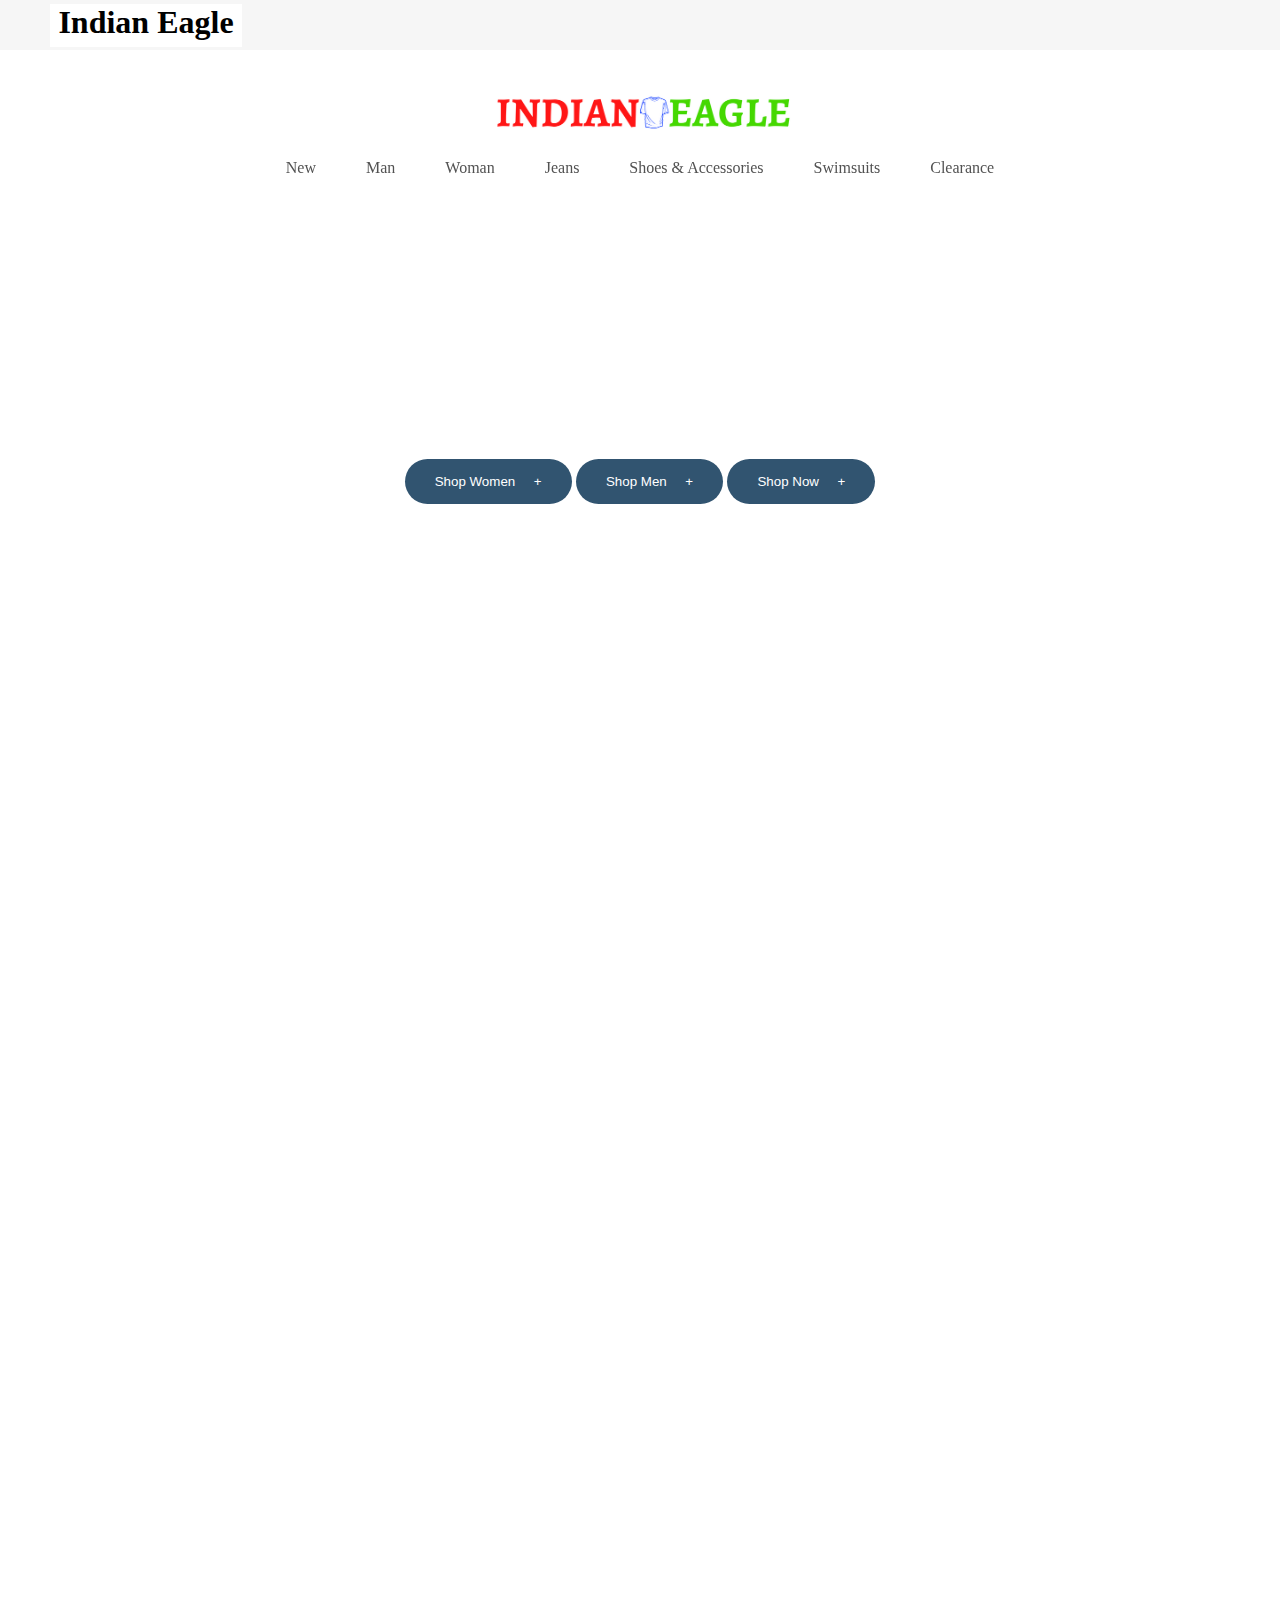
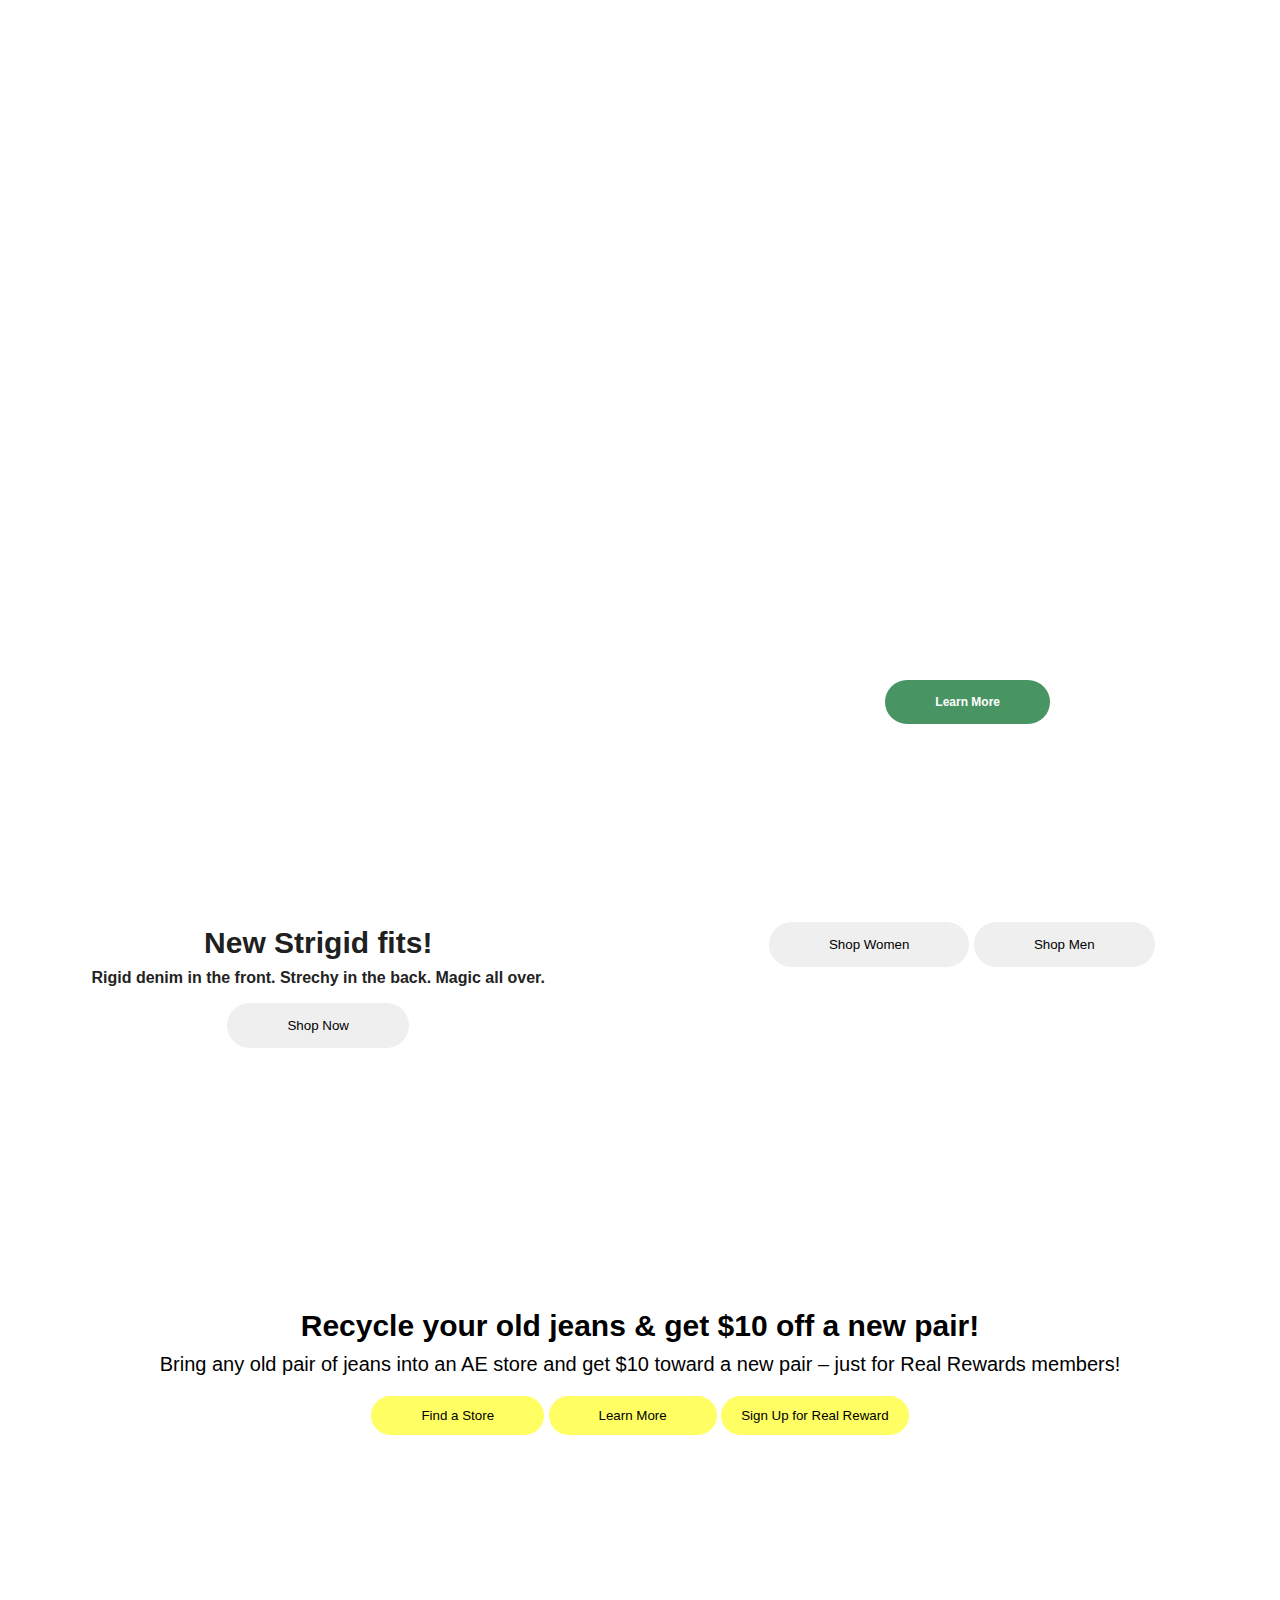
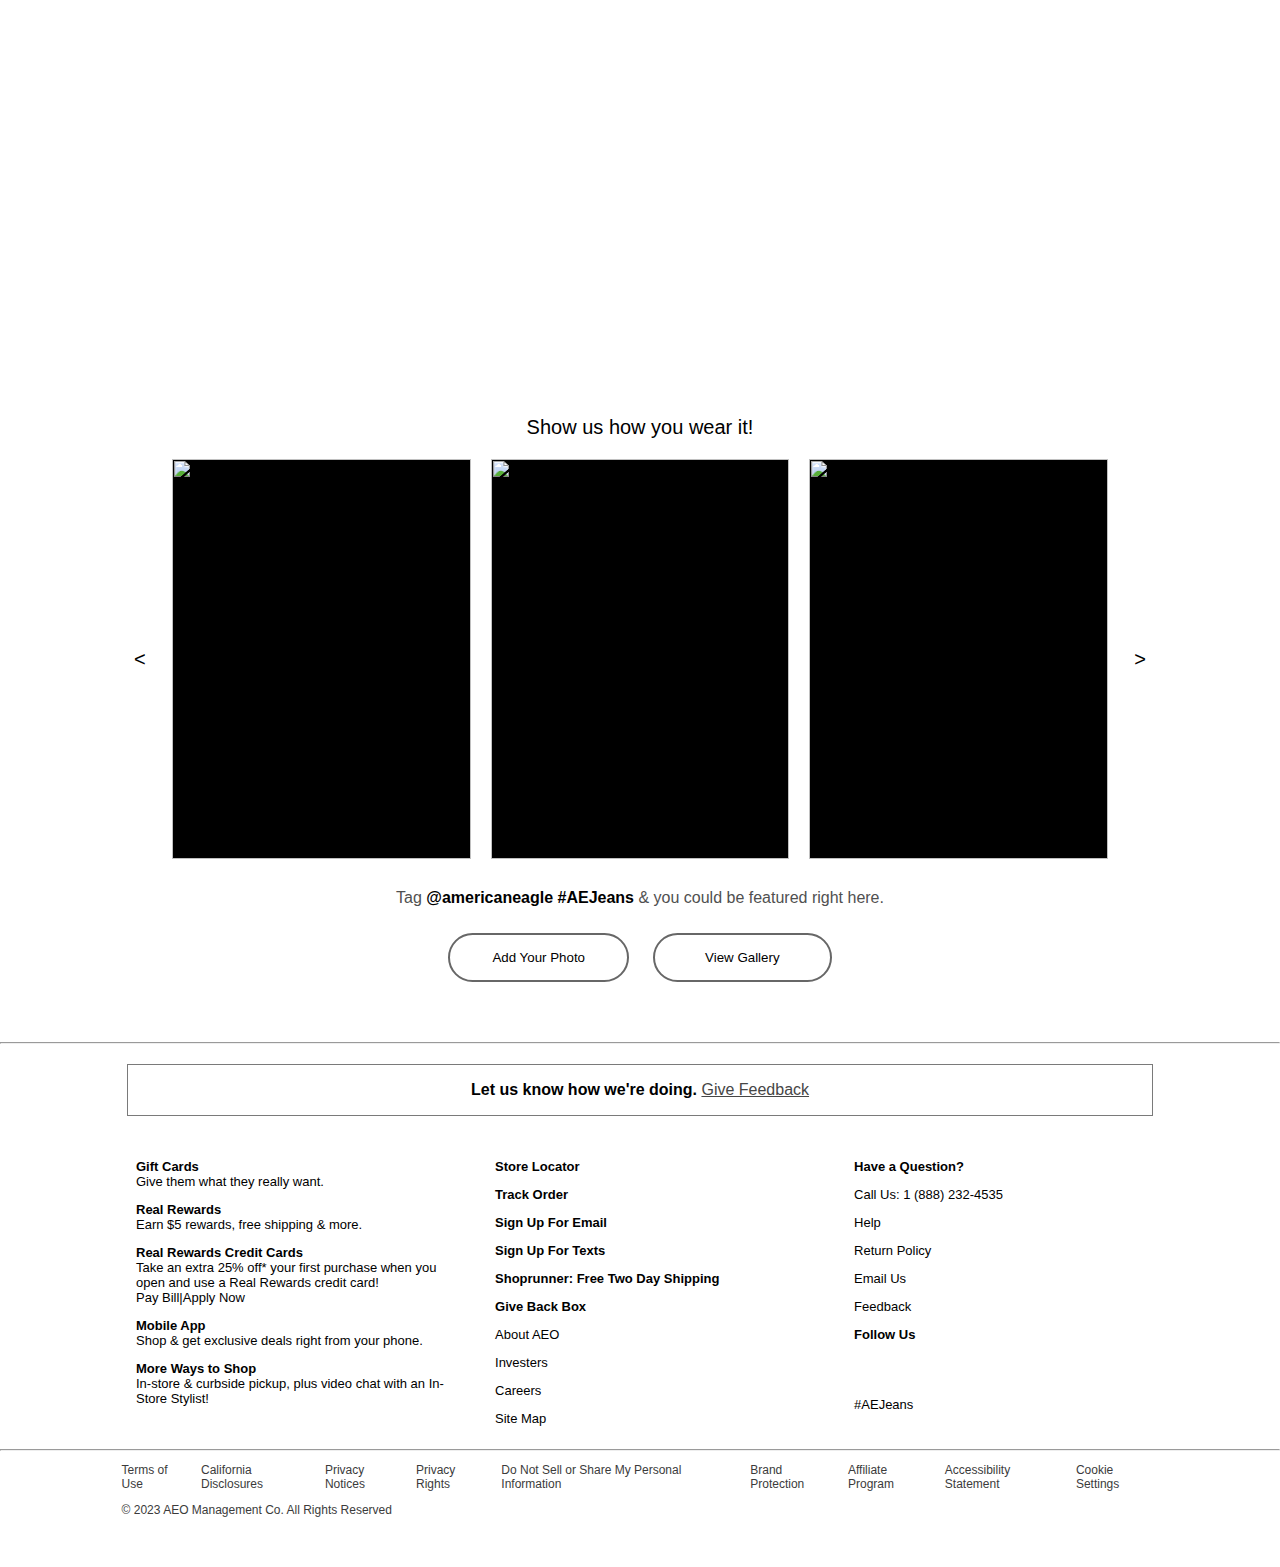
==== homepage/homepage.html @ 9956ce58 "home page" ====
<!DOCTYPE html>
<html lang="en">

<head>
    <meta charset="UTF-8">
    <meta http-equiv="X-UA-Compatible" content="IE=edge">
    <meta name="viewport" content="width=device-width, initial-scale=1.0">
    <link rel="stylesheet" href="https://cdnjs.cloudflare.com/ajax/libs/font-awesome/6.2.1/css/all.min.css"
        integrity="sha512-MV7K8+y+gLIBoVD59lQIYicR65iaqukzvf/nwasF0nqhPay5w/9lJmVM2hMDcnK1OnMGCdVK+iQrJ7lzPJQd1w=="
        crossorigin="anonymous" referrerpolicy="no-referrer" />
    <title>Indian Eagle</title>
    <link rel="stylesheet" href="homepage.css">
</head>

<body>
    <div id="heading">
        <h1>Indian Eagle</h1>
        <div id="icons">
            <i class="fa fa-search"></i>
            <i class="fa fa-user"></i>
            <i class="fa fa-heart"></i>
            <i class="fa fa-bag-shopping"></i>
        </div>
    </div>
    <div id="logo">
        <img src="images/logo.png" alt="">
    </div>
    <div id="nav">
        <ul class="outerul">
            <li><a href="#">New</a></li>
            <li><a href="#">Man</a></li>
            <li><a href="#">Woman</a></li>
            <li><a href="#">Jeans</a></li>
            <li><a href="#">Shoes & Accessories</a></li>
            <li><a href="#">Swimsuits</a></li>
            <li><a href="#">Clearance</a></li>
        </ul>
    </div>
    <div class="new">
        <div>
            <ul>
                <li><b>Woman's</b></li>
                <hr>
                <li><a href="">Looks We Love</a></li>
                <li><a href="">Tops</a></li>
                <li><a href="">Dresses</a></li>
                <li><a href="">Shoes</a></li>
            </ul>
        </div>
        <div>
            <ul>
                <li><b>Men's</b></li>
                <hr>
                <li><a href="">Looks We Love</a></li>
                <li><a href="">Tops</a></li>
                <li><a href="">Dresses</a></li>
                <li><a href="">Shoes</a></li>
            </ul>
        </div>
    </div>
    <div class="firstimg">
        <h2>20-60% off Everything</h2>
        <h2>Including Jeans!</h2>
        <button>Shop Women &nbsp; &nbsp; +</button>
        <button>Shop Men &nbsp; &nbsp; +</button>
        <button>Shop Now &nbsp; &nbsp; +</button>
        <p>Exclusions apply.&nbsp;&nbsp;<a href="#">details</a></p>
    </div>
    <div class="secondimg">
        <p>Love your jeans. Love your planet.</p>
        <button>Learn More</button>
    </div>
    <div class="twoimg">
        <div>
            <h2>New Strigid fits!</h2>
            <p>Rigid denim in the front. Strechy in the back. Magic all over.</p>
            <button>Shop Now</button>
        </div>
        <div>
            <video autoplay loop muted plays-inline>
                <source src="https://s7d2.scene7.com/is/content/aeo/20230113-aehp-looks-we-love-video-lg-1024x0-3000k">
            </video>
            <div class="txt">
                <h2>Looks We Love</h2>
                <p>Shop this season's must have fits from head to toe</p>
                <button>Shop Women</button>
                <button>Shop Men</button>
            </div>
        </div>
    </div>
    <div class="rrm">
        <img src="https://s7d2.scene7.com/is/image/aeo/20230113-aehp-jeans-recycling-lg?scl=1&qlt=60&fmt=webp" alt="">
        <div class="rrmtxt">
            <h2>Recycle your old jeans & get $10 off a new pair!</h2>
            <p>Bring any old pair of jeans into an AE store and get $10 toward a new pair – just for Real Rewards members!</p>
            <button>Find a Store</button>
            <button>Learn More</button>
            <button>Sign Up for Real Reward</button>
        </div>
    </div>
    <div class="showus">
        <p>Show us how you wear it!</p>
        <div id="divimg">
            <button id="prev"><</button>
            <div><img src="https://assets.olapic-cdn.com/media/c/p/i/cpixs65/normal.jpg" alt=""></div>
            <div><img src="https://assets.olapic-cdn.com/media/5/u/n/5unxs65/normal.jpg" alt=""></div>
            <div><img src="https://assets.olapic-cdn.com/media/a/p/i/apixs65/normal.jpg" alt=""></div>
            <button id="next">></button>
        </div>
    </div>
    <p>Tag <b>@americaneagle #AEJeans</b> & you could be featured right here.</p>
    <div class="addbtns">
        <button>Add Your Photo</button>
        <button>View Gallery</button>
    </div>
    <hr>
    <div id="feedback">
        <p>Let us know how we're doing. <a href="https://aeo.co1.qualtrics.com/jfe/form/SV_eh2MAshrrFcWTUp">Give Feedback</a></p>
    </div>
    <div class="footer">
        <div class="leftfooter">
            <ul>
                <li><b><a href="">Gift Cards</a></b></li>
                <li>Give them what they really want.</li>
            </ul>
            <ul>
                <li><b><a href="">Real Rewards</a></b></li>
                <li>Earn $5 rewards, free shipping & more.</li>
            </ul>
            <ul>
                <li><b><a href="">Real Rewards Credit Cards</a></b></li>
                <li>Take an extra 25% off* your first purchase when you open and use a Real Rewards credit card!</li>
                <li><a href="">Pay Bill</a>|<a href="">Apply Now</a></li>
            </ul>
            <ul>
                <li><b><a href="">Mobile App</a></b></li>
                <li>Shop & get exclusive deals right from your phone.</li>
            </ul>
            <ul>
                <li><b><a href="">More Ways to Shop</a></b></li>
                <li>In-store & curbside pickup, plus video chat with an In-Store Stylist!</li>
            </ul>
        </div>
        <div class="centerfooter">
            <ul>
            <li><b><a href="">Store Locator</a></b></li>
        </ul>
        <ul>
            <li><b><a href="">Track Order</a></b></li>
        </ul>
        <ul>
            <li><b><a href="">Sign Up For Email</a></b></li>
        </ul>
        <ul>
            <li><b><a href="">Sign Up For Texts</a></b></li>
        </ul>
        <ul>
            <li><b><a href="">Shoprunner: Free Two Day Shipping</a></b></li>
        </ul>
        <ul>
            <li><b><a href="">Give Back Box</a></b></li>
        </ul>
        <ul>
            <li><a href="">About AEO</a></li>
        </ul>
        <ul>
            <li><a href="">Investers</a></li>
        </ul>
        <ul>
            <li><a href="">Careers</a></li>
        </ul>
        <ul>
            <li><a href="">Site Map</a></li>
        </ul>
        </div>

        <div class="rightfooter">
            <ul>
                <li><b>Have a Question?</b></li>
            </ul>
            <ul>
                <li><a href="">Call Us: 1 (888) 232-4535</a></li>
            </ul>
            <ul>
                <li><a href="">Help</a></li>
            </ul>
            <ul>
                <li><a href="">Return Policy</a></li>
            </ul>
            <ul>
                <li><a href="">Email Us</a></li>
            </ul>
            <ul>
                <li><a href="">Feedback</a></li>
            </ul>
            <ul>
                <li><b>Follow Us</b></li>
            </ul>
            <div class="follow">
                <a href=""><i class="fa-brands fa-facebook-f"></i></a>&nbsp;
                <a href=""><i class="fa-brands fa-twitter"></i></a>&nbsp;
                <a href=""><i class="fa-brands fa-instagram"></i></a>&nbsp;
                <a href=""><i class="fa-brands fa-pinterest-p"></i></a>&nbsp;
                <a href=""><i class="fa-brands fa-youtube"></i></a>
            </div>
            <ul>
                <li><a href="">#AEJeans</a></li>
            </ul>
        </div>
    </div>
    <hr id="footerhr">
    <div class="footer2">
        <p>
        <a href="">Terms of Use</a>&nbsp;&nbsp;&nbsp;
        <a href="">California Disclosures</a>&nbsp;&nbsp;&nbsp;
        <a href="">Privacy Notices</a>&nbsp;&nbsp;&nbsp;
        <a href="">Privacy Rights</a>&nbsp;&nbsp;&nbsp;
        <a href="">Do Not Sell or Share My Personal Information</a>&nbsp;&nbsp;&nbsp;
        <a href="">Brand Protection</a>&nbsp;&nbsp;&nbsp;
        <a href="">Affiliate Program</a>&nbsp;&nbsp;&nbsp;
        <a href="">Accessibility Statement</a>&nbsp;&nbsp;&nbsp;
        <a href="">Cookie Settings</a>
        </p>
        <p>© 2023 AEO Management Co. All Rights Reserved</p>
    </div>
    <div class="footerimg">
        <img src="https://www.ae.com/assets/ae/logos/Footer-logos.svg" alt="">
    </div>
</body>

</html>
---- homepage/homepage.css ----
body{
    margin: 0px;
    padding: 0px;
}
#heading{
    height: 50px;
    display: flex;
    align-items: center;
    justify-content: space-between;
    background-color: #f6f6f6;
    position: sticky;
    top:0
}
#heading>h1{
    width: 15%;
    text-align: center;
    font-family:cursive;
    background-color: white;
   margin-left: 50px;
   padding-bottom: 6px;
}
#icons{
    display: flex;
    width: 14%;
    font-size: 25px;
    justify-content: space-around;
}
#logo{
   width: 100%;
   text-align: center;
}
#logo>img{
    width: 500px;
    margin-top: 20px;
}
#nav{
    text-align: center;
    position: sticky;
    top:15px;
}
#nav ul{
 list-style: none;
 
 margin: auto;
 padding-left: 0px;
 
}
#nav ul li{
    position: relative;
    float: left;
   
}
#nav ul li a{
    padding: 25px;
    text-decoration: none;
    color: rgb(82, 82, 82);
    font-family:cursive;
}
ul.outerul{
    display: inline-block;
}
#nav ul li a:hover{
    color: black;
    text-decoration: underline 2px solid black;
}
.new{
    width: 40%;
    border: 2px solid black;
    margin: auto;
    display: flex;
    justify-content: space-around;
    font-family: cursive;
}
.new ul{
    list-style: none;
}
.new ul li a{
    text-decoration: none;
    color: rgb(67, 67, 67);
    font-size: 14px;
    line-height: 30px;
}
.new ul li a:hover{
    color: black;
    text-decoration: underline 1px solid black;
}
.new{
    display: none;
}
.firstimg{
    margin-top: -50px;
    width: 100%;
    height: 1100px;
    text-align: center;
    background-image:url("https://s7d2.scene7.com/is/image/aeo/20230113-aehp-promo-lg?scl=1&qlt=60&fmt=webp");
    background-size: 100%;
    background-repeat: no-repeat;
    font-family:Verdana, Geneva, Tahoma, sans-serif;
}
.firstimg h2:nth-child(1){
  font-size: 85px;
  color:white;
  padding-top: 40px;
}
.firstimg h2:nth-child(2){
    font-size: 50px;
    color: white;
    margin-top: -50px;
}
.firstimg button{
    border: none;
    border-radius: 25px;
    padding:15px 30px 15px 30px;
    color: white;
    background-color: #315470;
    font-family:Verdana, Geneva, Tahoma, sans-serif;
}
.firstimg p{
    color: white;
    font-size: 12px;
}
.firstimg p a{
    text-decoration: none;
    color: white;
    text-decoration: underline 1px solid white;
}
.secondimg{
    text-align: end;
   width: 100%;
   height: 1100px;
    background-image: url("https://s7d2.scene7.com/is/image/aeo/20230113-aehp-realgood-lg?scl=1&qlt=60&fmt=webp");
    display: block;
}
.secondimg p{
    font-size: 25px;
    font-family: sans-serif;
    font-weight: 600;
    color: white;
    padding-top: 900px;
    padding-right: 100px;
}
.secondimg button{
   margin-right: 230px;
   border: none;
   padding:15px 50px 15px 50px;
   border-radius: 30px;
   font-size: 12px;
   font-weight: 600;
   background-color:#489462;
   color: white;
}
.twoimg{
    width: 99%;
    display: flex;
    gap: 20px;
    margin: auto;
    margin-top: 40px;
    justify-content: space-evenly;
}
.twoimg>div{
    width: 45%;
    text-align: center;
    font-family: sans-serif;

}
.twoimg>div:nth-child(1){
    width: 50%;
    height: 800px;
    background-image: url("https://s7d2.scene7.com/is/image/aeo/20230113-whp-strigid-lg?defaultImage=20230113-whp-strigid-lg&scl=1&qlt=60&fmt=webp");
    background-repeat: no-repeat;
    background-size: 100%;
}
.twoimg>div:nth-child(1)>h2{
    font-size: 30px;
    font-weight: 800;
    margin-top: 60px;
    color: rgb(32, 32, 32);
}
.twoimg>div:nth-child(1)>p{
    font-weight: 600;
    margin-top: -16px;
    color: rgb(35, 35, 35);
}
.twoimg>div:nth-child(1)>button{
    padding: 15px 60px 15px 60px;
    border: none;
    border-radius: 30px;
}
.twoimg>div:nth-child(2){
     width: 50%;
     height: 800px;
}
.twoimg>div:nth-child(2)>video{
    width: 100%;
}
.twoimg>div:nth-child(2)>.txt{
    margin-top: -200px;
}
.twoimg>div:nth-child(2)>.txt>h2{
    font-size: 30px;
    font-weight: 800;
    color: white;
}
.twoimg>div:nth-child(2)>.txt>p{
    font-weight: 600;
    color: white;
    margin-top: -16px;
}
.twoimg>div:nth-child(2)>.txt>button{
    padding: 15px 60px 15px 60px;
    border: none;
    border-radius: 30px;
}
.rrm{
    width: 100%;
    margin-top: 50px;
}
.rrm>img{
    width: 100%;
}
.rrmtxt{
    text-align: center;
    margin-top: -450px;
    font-family: sans-serif;
}
.rrmtxt>h2{
    font-size: 30px;
    font-weight: 800;
}
.rrmtxt>p{
    font-weight: 500;
    margin-top: -15px;
    font-size: 20px;
}
.rrmtxt>button{
    padding: 12px 50px 12px 50px;
    border-radius: 30px;
    border: none;
    background-color: rgb(255, 255, 100);
}
.rrmtxt>button:nth-child(5){
    padding: 12px 20px 12px 20px;  
}
.showus{
    margin-top: 300px;
    font-family: sans-serif;
    font-size: 20px;
    text-align: center;
}
#divimg{
    width: 80%;
    display: flex;
    margin: auto;
    gap: 20px;
    justify-content: center;
}
#divimg>div{
   width: 500px;
   height: 400px;
   background-color: black;
}
#divimg>div>img{
  width: 100%;
  height: 400px;
}
#divimg>button{
    border: none;
    background-color: white;
    font-size: 20px;
}
#divimg>div>img:hover{
    opacity: 0.5;
}
.showus+p{
    font-family: sans-serif;
    text-align: center;
    margin-top: 30px;
    color: rgb(80, 80, 80);
    font-weight: 400;
}
.showus+p b{
    color: black;
}
.addbtns{
    text-align: center;
}
.addbtns>button{
    padding: 15px 50px 15px 50px;
    border-radius: 30px;
    margin: 10px;
    border: 2px solid rgb(103, 103, 103);
    background-color: white;
}
.addbtns>button:nth-child(1){
    padding: 15px 42px 15px 42px;
}
#feedback{
    width: 80%;
    font-family: sans-serif;
    border: 1px solid rgb(122, 122, 122);
    margin: auto;
    margin-top: 20px;
}
#feedback>p{
    text-align: center;
    font-weight: 700;
}
#feedback>p>a{
    text-decoration: none;
    font-weight: 500;
    color: rgb(70, 70, 70);
    text-decoration: underline;
}
hr{
    margin-top: 50px;
}
.footer{
    width: 85%;
    margin: auto;
    display: flex;
    margin-top: 30px;
    font-family: sans-serif;
    font-size: 13px;
}
.footer>div{
    width: 33%;
}
.footer>div>ul{
   list-style: none;
}
.footer>div>ul>li>b>a{
    text-decoration: none;
    color: black;
}
.footer>div>ul>li>a{
    text-decoration: none;
    color: black;
}
.follow{
    width: 80%;
    font-size: 25px;
    margin: auto;
}
.follow>a{
    text-decoration: none;
    color: black;
}
#footerhr{
    margin-top: 10px;
}
.footer2{
 width: 81%;
 margin: auto;
 font-family: sans-serif;
}
.footer2>p:nth-child(1){
    display: flex;
    font-size: 12px;
}
.footer2>p>a{
    text-decoration: none;
    color: rgb(59, 59, 59);
}
.footer2>p:nth-child(2){
    font-size: 12px; 
    color: rgb(59, 59, 59);
}
.footerimg{
    width: 81%;
    margin: auto;
    margin-bottom: 20px;
}
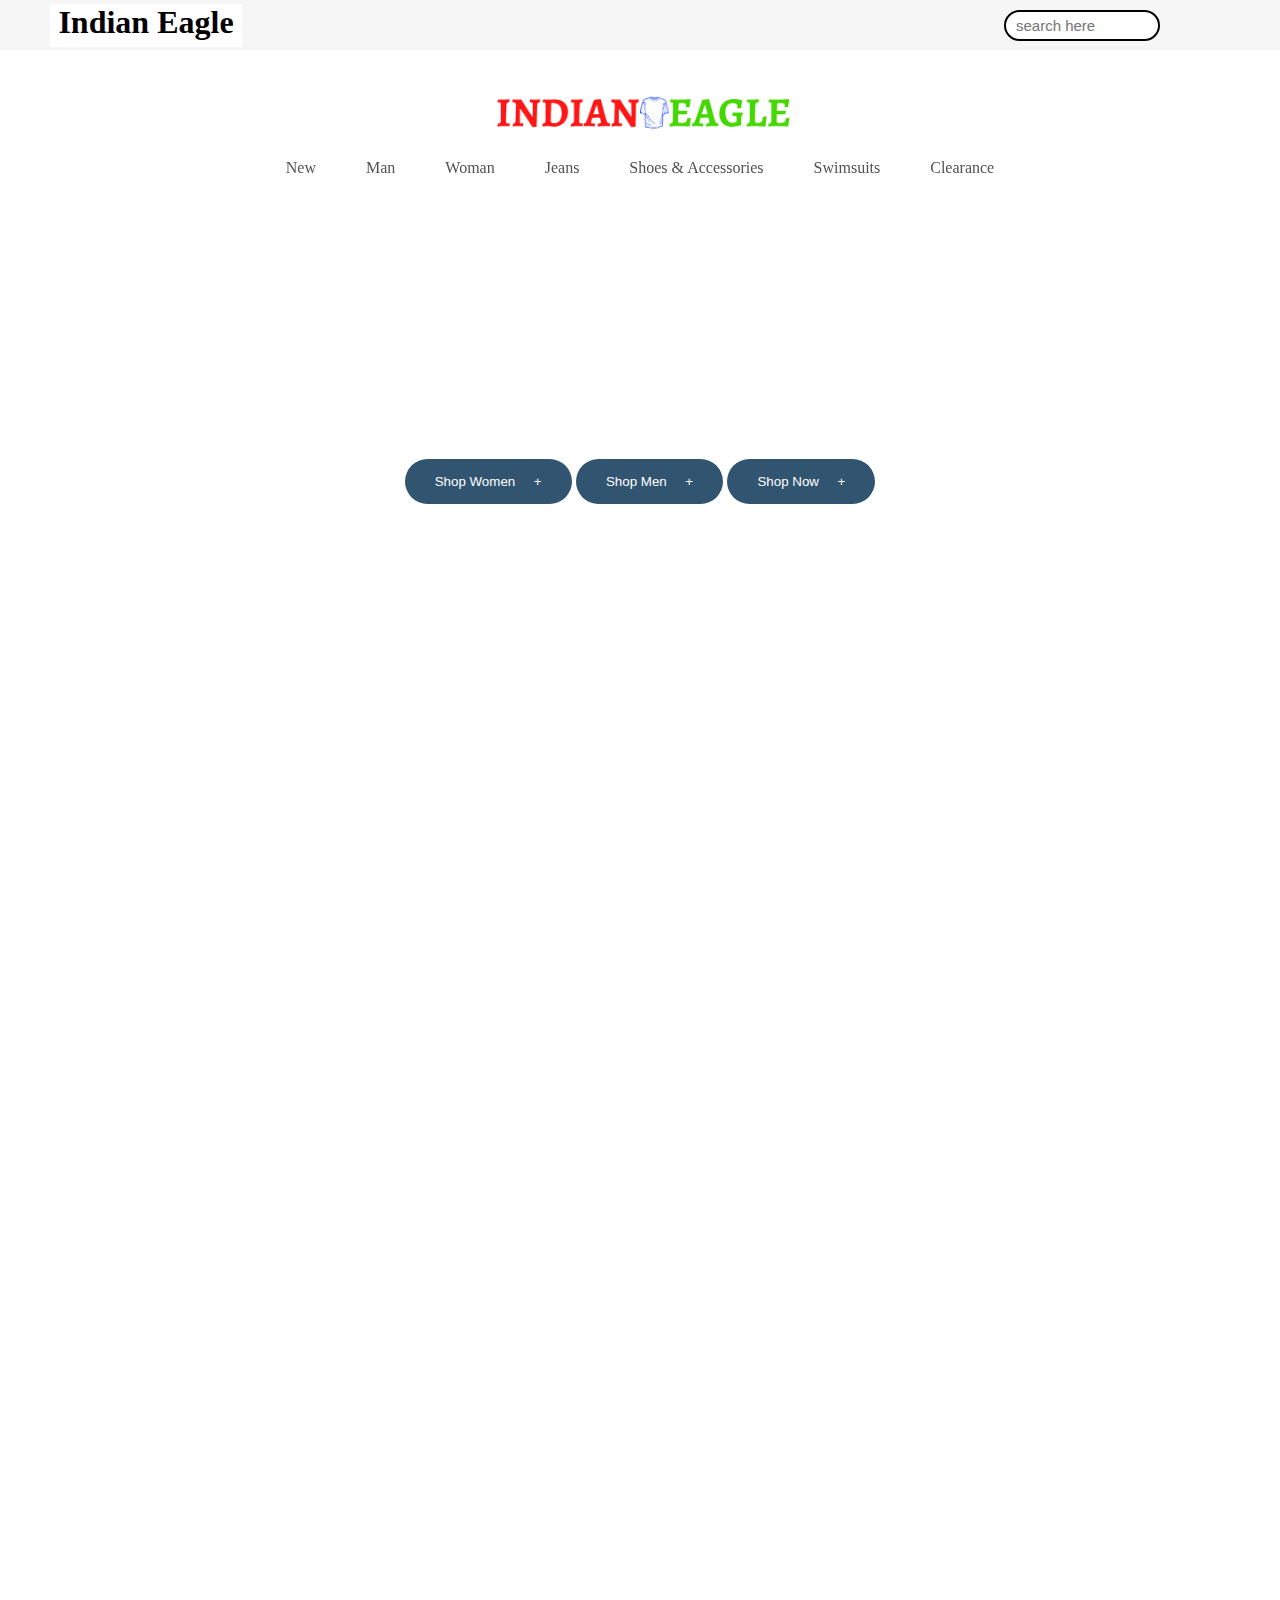
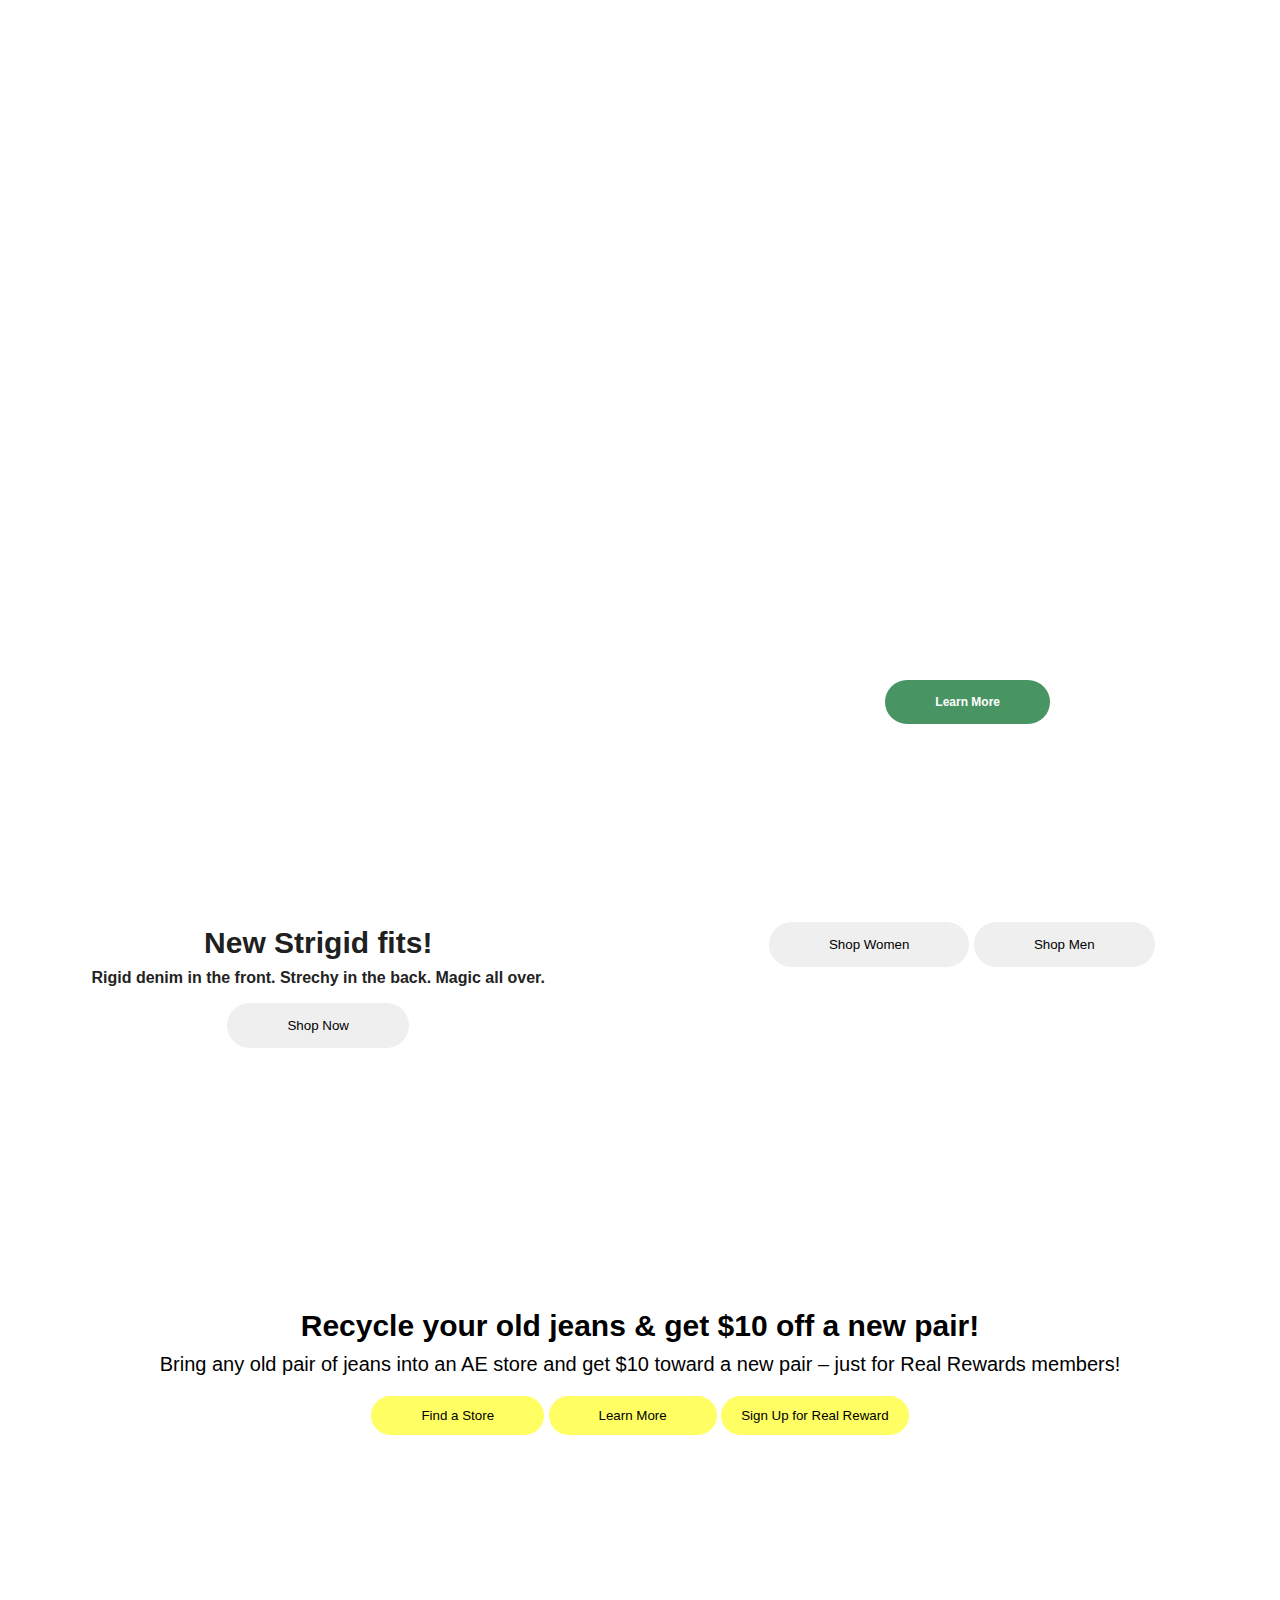
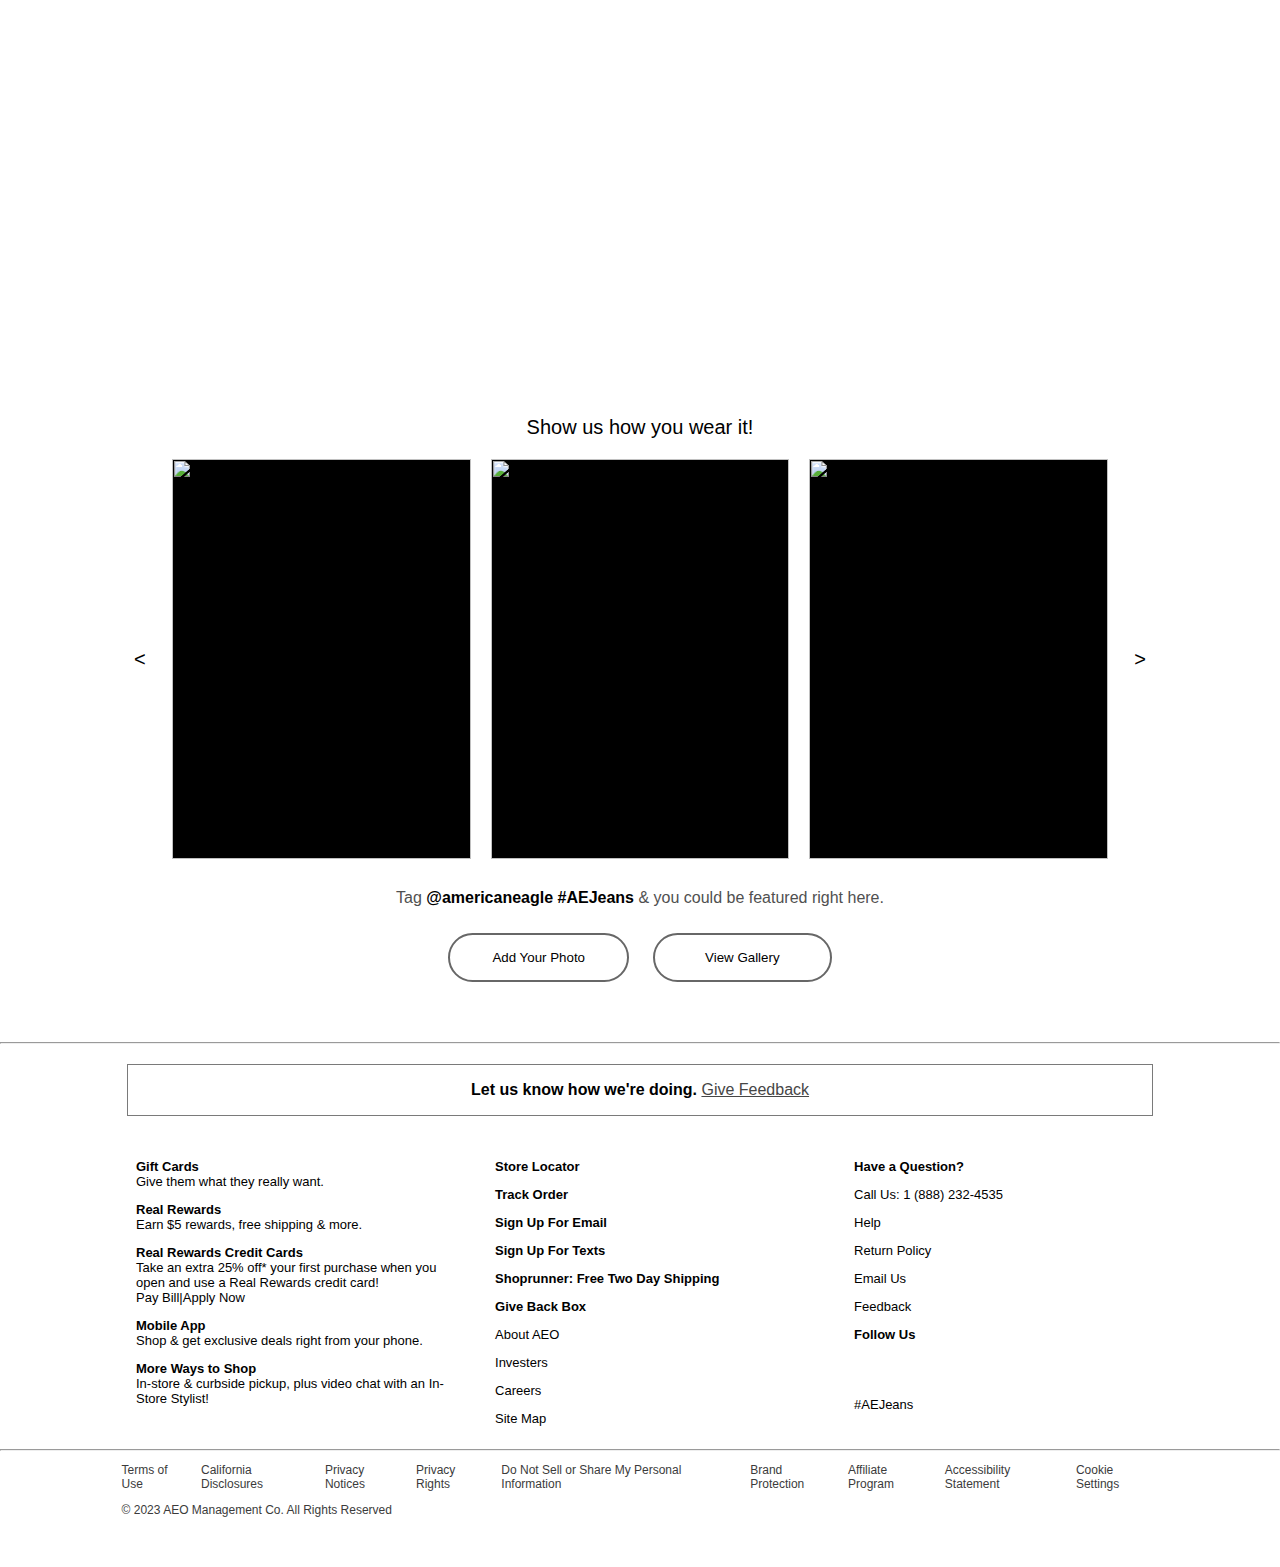
==== commit a42547a6: "home page" ====
--- a/homepage/homepage.html
+++ b/homepage/homepage.html
@@ -16,10 +16,13 @@
     <div id="heading">
         <h1>Indian Eagle</h1>
         <div id="icons">
-            <i class="fa fa-search"></i>
-            <i class="fa fa-user"></i>
-            <i class="fa fa-heart"></i>
-            <i class="fa fa-bag-shopping"></i>
+            <div id="search">
+                <input type="text" id="searchinp" placeholder="search here">
+                <button id="searchbtn"><i class="fa fa-search"></i></button>
+            </div>
+            <a href=""><i class="fa fa-user"></i></a>
+            <a href=""><i class="fa fa-heart"></i></a>
+            <a href=""><i class="fa fa-bag-shopping"></i></a>
         </div>
     </div>
     <div id="logo">
@@ -227,5 +230,5 @@
         <img src="https://www.ae.com/assets/ae/logos/Footer-logos.svg" alt="">
     </div>
 </body>
-
+<script src="homepage.js"></script>
 </html>--- a/homepage/homepage.css
+++ b/homepage/homepage.css
@@ -21,9 +21,36 @@
 }
 #icons{
     display: flex;
-    width: 14%;
+    width: 20%;
     font-size: 25px;
-    justify-content: space-around;
+    justify-content: space-between;
+    margin-right: 20px;
+}
+#search{
+    display: flex;
+    align-items: center;
+    justify-content: center;
+    position: relative;
+}
+#search>input{
+    border-radius: 30px;
+    height: 25px;
+    font-size: 15px;
+    padding-left: 10px;
+    width: 140px;
+    border: 2px solid black;
+}
+#search>button{
+    border: none;
+    background: none;
+    font-size: 20px;
+    cursor: pointer;
+    position: absolute;
+    right: 5px;
+}
+#icons>a{
+    text-decoration: none;
+    color:black;
 }
 #logo{
    width: 100%;
